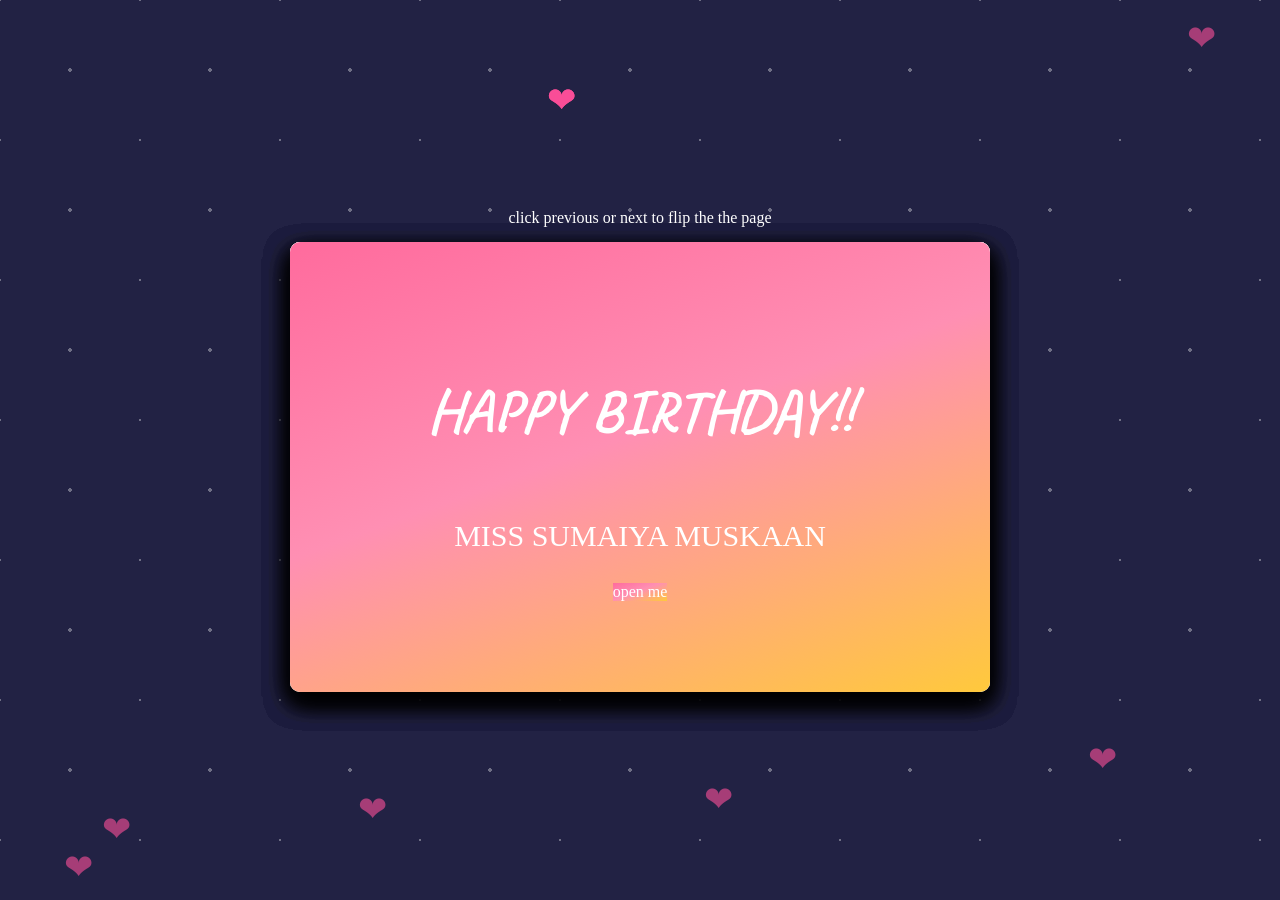
==== new.html @ 3650db21 "Add files via upload" ====
<!DOCTYPE html>
<html lang="en">
<head>
    <meta charset="UTF-8">
    <meta name="viewport" content="width=device-width, initial-scale=1.0">
    <title>Document</title>
    <link rel="stylesheet" href="style.css">
    <link rel="preconnect" href="https://fonts.googleapis.com">
<link href="https://fonts.googleapis.com/css2?family=Caveat:wght@500;700&display=swap" rel="stylesheet">
</head>
<body>
   <div class="stars"></div>
  <div class="heart heart1">❤</div>
  <div class="heart heart2">❤</div>
  <div class="heart heart3">❤</div>
  <div class="heart heart4">❤</div>
  <div class="heart heart5">❤</div>
  <div class="heart heart6">❤</div>
  <div class="heart heart7">❤</div>
  <div class="heart heart8">❤</div>
  <div class="heart heart9">❤</div>
  <div class="heart heart10">❤</div>
 

<div class="hint">click previous or next to flip the the page</div>
<div class="book-container">
    <div class="book">
        <!-- page1:cover -->
         <input type="checkbox" id="p1" class="flip">
         <div class="page cover p1">
            <h1>HAPPY BIRTHDAY!!</h1>
            <p>MISS SUMAIYA MUSKAAN</p>
            <label class="cover next" for="p1">open me</label>
         </div>
         <!-- page2 -->
          <input type="checkbox" id="p2" class="flip">
          <div class="page p2">
            <!-- rightpage -->
             <div class="page-container">
                <div class="right-page">
                    <h1>Happy birthday cutie</h1>
                <P>Happy birthday to the person who can annoy me and still make me laugh in the same five minutes.jokes aside im actually really lucky to have someone like you who puts up with all mu nonsense.
                hope this year brigns good food,good luck and happiness.
             </P>
             </div>
             <!-- leftpage -->
              <div class="left-page">
             <div class="polaroid"> 
              <img src="muskaan.1.jpeg" height="200px" width="100px">
            </div>
              </div> 
             </div>
              <label class="corner prev" for="p1">prev</label>
                <label class="corner next" for="p2">next</label>
          </div>
          <!-- page3 -->
            <input type="checkbox" id="p3" class="flip">
          <div class="page p3">
            <!-- rightpage -->
             <div class="page-container">
                <div class="right-page">
                   <h1>May Your Day Be Beautiful ✨</h1>
                <P>On your special day, I wish you a lifetime of happiness that never fades, dreams that turn into reality, and beautiful moments that become cherished memories. May every step you take lead you closer to success, every challenge make you stronger, and every day bring you new reasons to smile.
                  Wishing you a birthday filled with laughter, love, and unforgettable moments. Happy Birthday! 🎉🎂❤️
             </P>
             </div>
             <!-- leftpage -->
              <div class="left-page">
             <div class="polaroid">
               <img src="muskaan.3.jpeg" height="200px" width="100px">
             </div>
              </div>
             </div>
              <label class="corner prev" for="p2">prev</label>
                <label class="corner next" for="p3">next</label>
          </div>
          <!-- page4 -->
            <input type="checkbox" id="p4" class="flip">
          <div class="page p4">
            <!-- rightpage -->
            <div class="page-container">
                 <div class="right-page">
                  <h1>✨ A New Chapter Begins 💖</h1>
                <P>Another year older, wiser, and even more amazing. HAPPY BIRTHDAY STICKER QUEEN! 🥳💖
             </P>
             </div>
             <!-- leftpage -->
              <div class="left-page">
             <div class="polaroid">
             <img src="sumaiya.1.jpeg">
            
             </div>
              </div>
            </div>
              <label class="corner prev" for="p3">prev</label>
                <label class="corner next" for="p4">next</label>
          </div>
          <!-- page5 -->
            <input type="checkbox" id="p5" class="flip">
          <div class="page p5">
            <!-- rightpage -->
             <div class="page-container">
                <div class="right-page">
                <P>Happy birthday my cute little pookie! 🐾 Hope your day is full of cuddles, cake, and all things soft and sweet. 🩷🎀
             </P>
             </div>
             <!-- leftpage -->
              <div class="left-page">
            <img src="https://encrypted-tbn0.gstatic.com/images?q=tbn:ANd9GcQgfj0RF3R694NCKuXHL8I7Q77uCmLaYUZN8ybSMctIMw&s=10">
              </div>
             </div>
              <label class="corner prev" for="p4">prev</label>
                <label class="corner next" for="p5">next</label>
          </div>
          <!-- page6 -->
            <input type="checkbox" id="p6" class="flip">
          <div class="page p6">
            <!-- rightpage -->
             <div class="page-container">
                <div class="right-page">
                <P>This scrapbook may end here, but our memories never will. Wishing you endless happiness, love, and laughter. Happy Birthday! 🎁💕
             </P>
             </div>
             <!-- leftpage -->
              <div class="left-page">
                <img src="https://encrypted-tbn0.gstatic.com/images?q=tbn:ANd9GcQgfj0RF3R694NCKuXHL8I7Q77uCmLaYUZN8ybSMctIMw&s=10">

              </div>
             </div>
              <label class="corner prev" for="p5">prev</label>
                <label class="corner next" for="p6">next</label>
          </div>
            <!-- Page 7: Last page -->
      <input type="checkbox" id="p7" class="flip">
      <div class="page last-page p7">
        <h1>The End</h1>
        <p>And once again... Happy Birthday! Have the most wonderful year ahead. 🎂🥳</p>
        <label class="corner prev" for="p6">Prev</label>
      </div>
 </div>
</div>
</body>
</html>
---- style.css ----
body {
  margin: 0;
  padding: 0;
  height: 100vh;
  background-color: #222244;
  /* font-family: Arial, sans-serif; */
  display: flex;
  flex-direction: column;
  align-items: center;
  justify-content: center;
}

.hint {
  color: white;
  margin-bottom: 15px;
  font-size: 16px;
}

/* hide the checkboxes, we only use them to store state */
input.flip {
  display: none;
}

/* the "stage" that gives the 3D effect */
.book-container {
  width: 700px;
  height: 450px;
  perspective: 1500px;
}

.book {
  width: 100%;
  height: 100%;
  position: relative;
}

/* every page sits on top of each other in the same spot */
.page {
  width: 100%;
  height: 100%;
  position: absolute;
  top: 0;
  left: 0;
  background-color: white;
  border-radius: 10px;
  box-shadow: 0px 10px 25px rgba(0, 0, 0, 0.5);

  /* rotate from the left edge, like a real book */
  transform-origin: left;
 transition: transform 2s cubic-bezier(0.45, 0.05, 0.55, 0.95);

  display: flex;
  backface-visibility: hidden;
   transform-style: preserve-3d;
  
}
.page::before {

  content: "";
  position: absolute;
  top: 0;
  right: 0;
  width: 70px;
  height: 100%;
  background: linear-gradient(to left, rgba(0,0,0,0.4), transparent);
  opacity: 0;
  pointer-events: none;
  z-index: 2;
}

@keyframes curlShadow {
  0%   { opacity: 0; }
  40%  { opacity: 1; }
  60%  { opacity: 1; }
  100% { opacity: 0; }
}
@keyframes curlBulge {
  0%   { border-radius: 10px; }
  50%  { border-radius: 10px 90px 90px 10px / 10px 160px 160px 10px; }
  100% { border-radius: 10px; }
}
#p1:checked + .p1::before,
#p2:checked + .p2::before,
#p3:checked + .p3::before,
#p4:checked + .p4::before,
#p5:checked + .p5::before,
#p6:checked + .p6::before {
  opacity: 1;
   animation: curlShadow 1.6s ease-in-out;
}
.page::after {
  content: "";
  position: absolute;
  inset: 0;
  background-color: #fdf6ec;
  border-radius: 10px;
  box-shadow: inset 0 0 10px rgba(0,0,0,0.1);
  transform: rotateY(180deg);
  backface-visibility: hidden;
}
/* z-index controls which page is on top before anything is flipped */
.p1 { z-index: 7; }
.p2 { z-index: 6; }
.p3 { z-index: 5; }
.p4 { z-index: 4; }
.p5 { z-index: 3; }
.p6 { z-index: 2; }
.p7 { z-index: 1; }

/* when its matching checkbox is checked, the page flips
   and drops behind everything else */
#p1:checked + .p1,
#p2:checked + .p2,
#p3:checked + .p3,
#p4:checked + .p4,
#p5:checked + .p5,
#p6:checked + .p6 {
  transform: rotateY(-180deg);
  z-index: 0;
  animation: curlBulge 1.6s ease-in-out;
}

/* COVER PAGE */
.cover {
  background:linear-gradient(160deg, #FF6B9D 0%, #FF8FB3 45%, #FFC93C 100%);
  flex-direction: column;
  align-items: center;
  justify-content: center;
  color: white;
  text-align: center;

}
.cover p{
   font-family:Dancing Script;
    font-size: 30px;
}
.cover h1 {
  font-family: 'Caveat';
  font-weight: 700;
  font-size: 60px;
}


/* CONTENT PAGES */
.left-page {
  width: 50%;
  padding: 20px;
  display: flex;
  align-items: center;
  justify-content: center;
 
}

.left-page img {
  width: 90%;
  height: 90%;
  /* background-image:url("muskaan.1.jpeg");
  background-size: cover; */
  object-fit: contain;
  border: 2px solid black;
  border-radius: 8px;
   transition: transform 0.3s ease, box-shadow 0.3s ease;
}
.left-page img:hover {
  transform: scale(1.08);                                   
  box-shadow: 0 8px 20px rgba(0, 0, 0, 0.3);               
}

.right-page {
  width: 50%;
  padding: 20px;
  padding-bottom:70px;
  display: flex;
  align-items: center;
  justify-content: center;
  flex-direction:column;
  
}
.right-page h1{
    display:flex;
    font-family:cursive;
    flex-direction:column;
}

.right-page p {
  font-size: 20;
  color: #333;
  font-family: cursive;
}
.page-container{
     width: 100%;
  height: 100%;
  display: flex;
 
  border: 2px dashed #999;
  margin-top:0px;
  margin-bottom:10px;
  margin-left:10px;
  margin-right:10px;
  /* padding-bottom:3px; */
  box-sizing: border-box;
   border-radius: 10px;

 
}
/* LAST PAGE */
.last-page {
  background-color: lightseagreen;
  flex-direction: column;
  align-items: center;
  justify-content: center;
  color: white;
  text-align: center;
}

/* the clickable next/prev buttons, sitting inside each page */
.corner {
  position: absolute;
  bottom: 15px;
  padding: 8px 14px;
  font-size: 14px;
  background-color: #333;
  color: white;
  border-radius: 5px;
  cursor: pointer;
}

.corner.next {
  right: 15px;
   padding: 8px 20px;
            font-size: 16px;
            background-color:soft pink;
}

.corner.prev {
  left: 15px;
}
.polaroid {
  width:240px;
  background-color: white;
  padding:8px 8px 30px 8px;  /* extra space at the bottom for the "caption strip" */
  box-shadow: 0 4px 15px rgba(0,0,0,0.3);
  transform: rotate(-3deg);        /* slight tilt, feels more casual/candid */
}

.polaroid img {
  width: 100%;
  height:220px;
  object-fit:contain;
  display: block;
  border-radius:0px;
  border:1px solid black;
}

.polaroid p {
  text-align: center;
  font-family: 'Caveat', cursive;   /* handwritten-style caption */
  margin-top: 10px;
}
.last-page {
  background: linear-gradient(
    to bottom right,
    #5CC9D2,
    #6AD4C8,
    #A8DB9A,
    #EED86A
);
  flex-direction: column;
  align-items: center;
  justify-content: center;
  color: white;
  text-align: center;
}
.heart{
    position:absolute;
    color:#ff4f9a;
    font-size:35px;
    animation:float 6s linear infinite;
    opacity:.6;
}

.heart1{
    left:8%;
    bottom:50px;
}

.heart2{
    left:85%;
    bottom:120px;
    animation-delay:2s;
}

.heart3{
    left:55%;
    bottom:80px;
    animation-delay:4s;
}
.heart4{
    left:28%;
    bottom:70px;
}

.heart5{
    left:5%;
    bottom:12px;
    animation-delay:2s;
}

.heart6{
    right:55%;
  top:80px;
    animation-delay:4s;
}
.heart7{
    right:55%;
  top:80px;
    animation-delay:4s;
}
.heart8{
    right:55%;
  top:80px;
    animation-delay:4s;
}
.heart9{
    right:55%;
  top:80px;
    animation-delay:4s;
}
.heart10{
    right:5%;
  top:18px;
    animation-delay:4s;
}
@keyframes float{

0%{
transform:translateY(0);
opacity:0;
}

20%{
opacity:1;
}

100%{
transform:translateY(-120vh);
opacity:0;
}

}
.stars{
    position:absolute;
    width:100%;
    height:100%;
    background-image:
    radial-gradient(white 2px,transparent 2px),
    radial-gradient(white 1px,transparent 1px);

    background-size:140px 140px;
    background-position:0 0,70px 70px;
    opacity:.35;
}
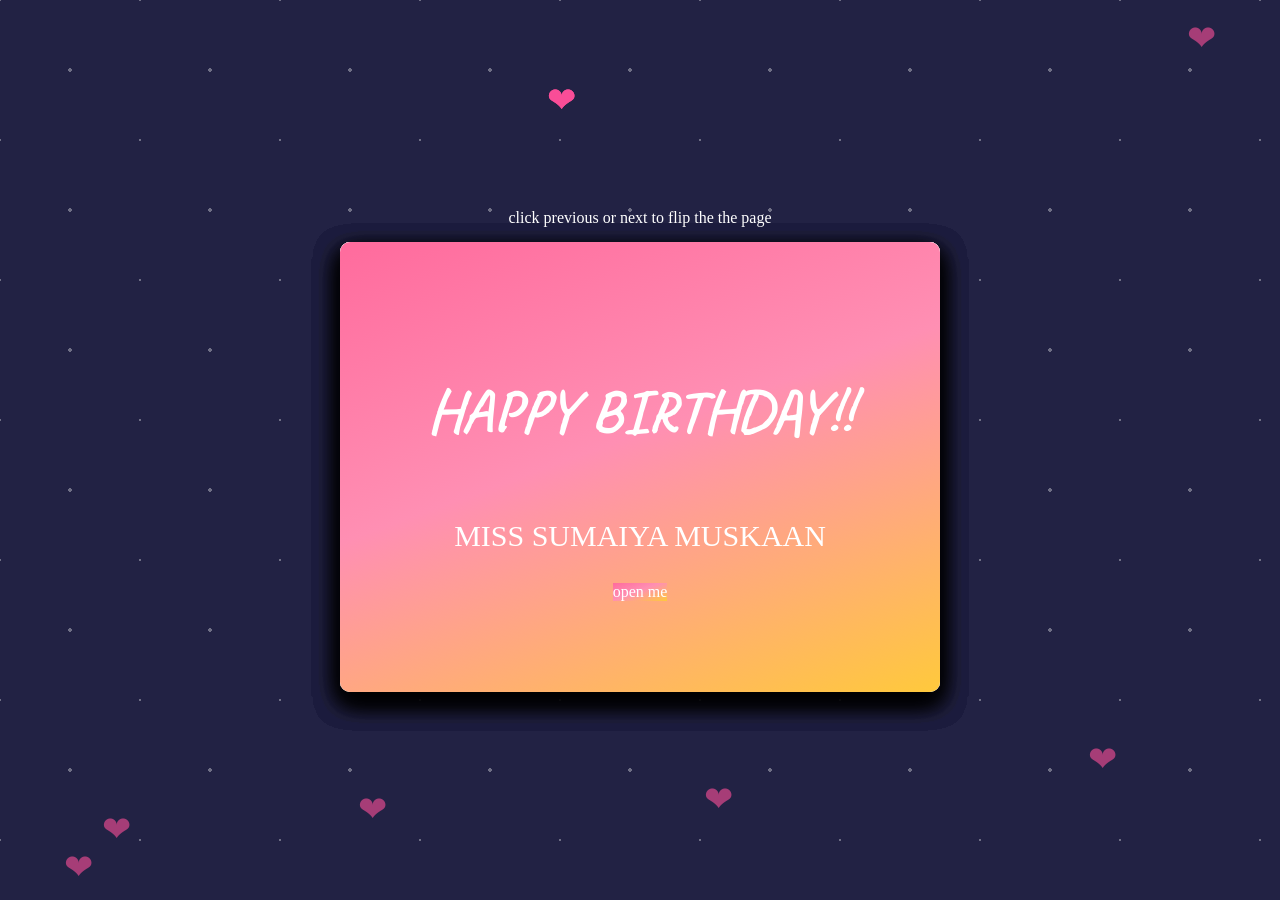
==== commit 21327e3b: "Add files via upload" ====
--- a/new.html
+++ b/new.html
@@ -39,8 +39,8 @@
              <div class="page-container">
                 <div class="right-page">
                     <h1>Happy birthday cutie</h1>
-                <P>Happy birthday to the person who can annoy me and still make me laugh in the same five minutes.jokes aside im actually really lucky to have someone like you who puts up with all mu nonsense.
-                hope this year brigns good food,good luck and happiness.
+                <P>Happy birthday to the person who can annoy me😜 and still make me laugh 😊 in the same five minutes.Jokes aside I'm actually really lucky to have someone like you who puts up with all my nonsense.
+                 hope this year brigns good food,good luck and happiness.💫
              </P>
              </div>
              <!-- leftpage -->
@@ -60,8 +60,8 @@
              <div class="page-container">
                 <div class="right-page">
                    <h1>May Your Day Be Beautiful ✨</h1>
-                <P>On your special day, I wish you a lifetime of happiness that never fades, dreams that turn into reality, and beautiful moments that become cherished memories. May every step you take lead you closer to success, every challenge make you stronger, and every day bring you new reasons to smile.
-                  Wishing you a birthday filled with laughter, love, and unforgettable moments. Happy Birthday! 🎉🎂❤️
+                <P>On your special day💫, I wish you a lifetime of happiness that never fades, dreams that turn into reality, and beautiful moments that become cherished memories. May every step you take lead you closer to success, every challenge make you stronger, and every day bring you new reasons to smile.
+                  Wishing you a birthday🥳🥳 filled with laughter, love, and unforgettable moments. Happy Birthday! 🎉🎂❤️
              </P>
              </div>
              <!-- leftpage -->
@@ -87,7 +87,7 @@
              <!-- leftpage -->
               <div class="left-page">
              <div class="polaroid">
-             <img src="sumaiya.1.jpeg">
+             <img src="sumaiya.3.jpeg">
             
              </div>
               </div>
@@ -100,13 +100,17 @@
           <div class="page p5">
             <!-- rightpage -->
              <div class="page-container">
+              
                 <div class="right-page">
-                <P>Happy birthday my cute little pookie! 🐾 Hope your day is full of cuddles, cake, and all things soft and sweet. 🩷🎀
+                  <h1>💖 Birthday Wishes</h1>
+                <P>Happy birthday cute little pookie! Hope your day is full of cuddles, cake, and all things soft and sweet. 🩷🎀
              </P>
              </div>
              <!-- leftpage -->
               <div class="left-page">
-            <img src="https://encrypted-tbn0.gstatic.com/images?q=tbn:ANd9GcQgfj0RF3R694NCKuXHL8I7Q77uCmLaYUZN8ybSMctIMw&s=10">
+            <div class="polaroid">
+              <img src="sumaiya.4.jpeg">
+            </div>
               </div>
              </div>
               <label class="corner prev" for="p4">prev</label>
@@ -118,12 +122,15 @@
             <!-- rightpage -->
              <div class="page-container">
                 <div class="right-page">
-                <P>This scrapbook may end here, but our memories never will. Wishing you endless happiness, love, and laughter. Happy Birthday! 🎁💕
+                  <h1>🎀 One More Wish Before You Go</h1>
+                <P>This scrapbook may end here, but our memories never will. Wishing you endless happiness, love, and laughter. Happy Birthday to MISS SUMAIYA MUSKAAN! 🎁💕
              </P>
              </div>
              <!-- leftpage -->
               <div class="left-page">
-                <img src="https://encrypted-tbn0.gstatic.com/images?q=tbn:ANd9GcQgfj0RF3R694NCKuXHL8I7Q77uCmLaYUZN8ybSMctIMw&s=10">
+                <div class="polaroid">
+                  <img src="sumaiya.1.jpeg">
+                </div>
 
               </div>
              </div>
--- a/style.css
+++ b/style.css
@@ -16,17 +16,20 @@
   font-size: 16px;
 }
 
-/* hide the checkboxes, we only use them to store state */
+
 input.flip {
   display: none;
 }
 
-/* the "stage" that gives the 3D effect */
 .book-container {
-  width: 700px;
-  height: 450px;
+
+  width: 90vw;
+  max-width: 600px;
+  height: 70vh;
+  max-height: 450px;
   perspective: 1500px;
 }
+
 
 .book {
   width: 100%;
@@ -34,7 +37,7 @@
   position: relative;
 }
 
-/* every page sits on top of each other in the same spot */
+
 .page {
   width: 100%;
   height: 100%;
@@ -45,7 +48,7 @@
   border-radius: 10px;
   box-shadow: 0px 10px 25px rgba(0, 0, 0, 0.5);
 
-  /* rotate from the left edge, like a real book */
+ 
   transform-origin: left;
  transition: transform 2s cubic-bezier(0.45, 0.05, 0.55, 0.95);
 
@@ -98,7 +101,7 @@
   transform: rotateY(180deg);
   backface-visibility: hidden;
 }
-/* z-index controls which page is on top before anything is flipped */
+
 .p1 { z-index: 7; }
 .p2 { z-index: 6; }
 .p3 { z-index: 5; }
@@ -107,8 +110,7 @@
 .p6 { z-index: 2; }
 .p7 { z-index: 1; }
 
-/* when its matching checkbox is checked, the page flips
-   and drops behind everything else */
+
 #p1:checked + .p1,
 #p2:checked + .p2,
 #p3:checked + .p3,
@@ -120,7 +122,7 @@
   animation: curlBulge 1.6s ease-in-out;
 }
 
-/* COVER PAGE */
+
 .cover {
   background:linear-gradient(160deg, #FF6B9D 0%, #FF8FB3 45%, #FFC93C 100%);
   flex-direction: column;
@@ -132,16 +134,15 @@
 }
 .cover p{
    font-family:Dancing Script;
-    font-size: 30px;
+  font-size: clamp(16px, 4vw, 30px); 
 }
 .cover h1 {
   font-family: 'Caveat';
   font-weight: 700;
-  font-size: 60px;
-}
-
-
-/* CONTENT PAGES */
+  font-size: clamp(28px, 8vw, 60px); 
+}
+
+
 .left-page {
   width: 50%;
   padding: 20px;
@@ -172,18 +173,25 @@
   padding-bottom:70px;
   display: flex;
   align-items: center;
-  justify-content: center;
+
   flex-direction:column;
+  justify-content:center; 
   
+               
+ 
+ 
+  
 }
 .right-page h1{
-    display:flex;
-    font-family:cursive;
-    flex-direction:column;
+    display: flex;
+    flex-direction: column;
+    align-items: flex-start;
+    font-family: cursive;
+    font-weight: 100;
 }
 
 .right-page p {
-  font-size: 20;
+  font-size: 15;
   color: #333;
   font-family: cursive;
 }
@@ -203,7 +211,7 @@
 
  
 }
-/* LAST PAGE */
+
 .last-page {
   background-color: lightseagreen;
   flex-direction: column;
@@ -213,7 +221,7 @@
   text-align: center;
 }
 
-/* the clickable next/prev buttons, sitting inside each page */
+
 .corner {
   position: absolute;
   bottom: 15px;
@@ -229,7 +237,7 @@
   right: 15px;
    padding: 8px 20px;
             font-size: 16px;
-            background-color:soft pink;
+            background-color:#ff8fb3;
 }
 
 .corner.prev {
@@ -238,9 +246,9 @@
 .polaroid {
   width:240px;
   background-color: white;
-  padding:8px 8px 30px 8px;  /* extra space at the bottom for the "caption strip" */
+  padding:8px 8px 30px 8px;  
   box-shadow: 0 4px 15px rgba(0,0,0,0.3);
-  transform: rotate(-3deg);        /* slight tilt, feels more casual/candid */
+  transform: rotate(-3deg);        
 }
 
 .polaroid img {
@@ -254,7 +262,7 @@
 
 .polaroid p {
   text-align: center;
-  font-family: 'Caveat', cursive;   /* handwritten-style caption */
+  font-family: 'Caveat', cursive;  
   margin-top: 10px;
 }
 .last-page {
@@ -360,3 +368,29 @@
     background-position:0 0,70px 70px;
     opacity:.35;
 }
+@media (max-width: 480px) {
+  .page-container {
+    flex-direction: column;
+  }
+  .left-page,
+  .right-page {
+    width: 100%;
+    padding: 10px;
+  }
+  .left-page img {
+    width: 80%;
+    height: auto;
+  }
+  .polaroid {
+    width: 180px;
+  }
+  .right-page h1 {
+    font-size: 16px;
+  }
+  .corner {
+    font-size: 12px;
+    padding: 6px 10px;
+  }
+}
+
+    
